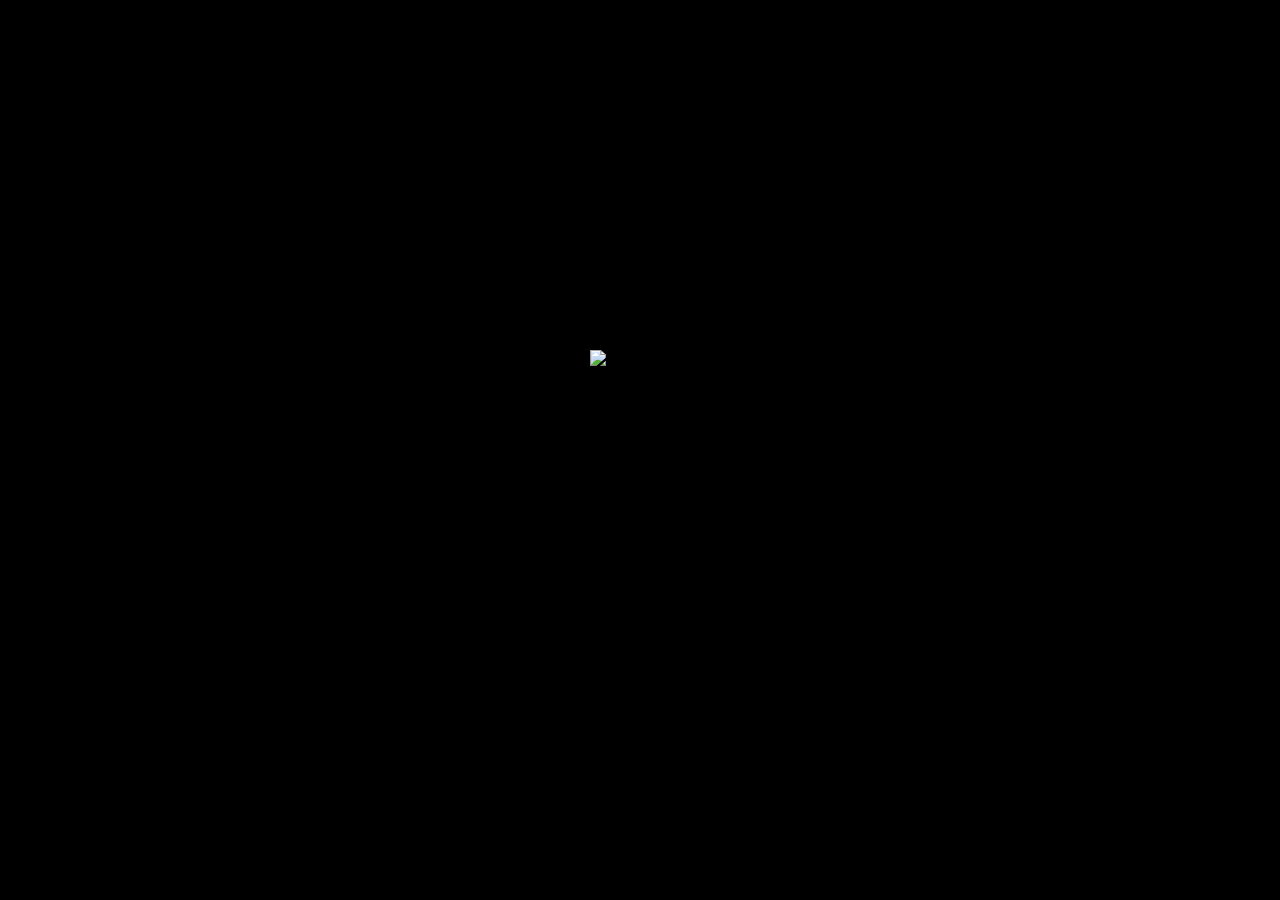
==== index.html @ 79b9480e "Create index.html" ====
<!DOCTYPE html>
<html lang="en">
  <head>
    <meta charset="UTF-8">
    <meta name="viewport" content="width=device-width, initial-scale=0.6">
    <title>0xcpm Loading</title>
    <meta name="description" content="Welcome to the fantastic 0xcpm Photo Gallery">
    <link rel="shortcut icon" type="image/jpg" href="favicon.jpg">
    <meta http-equiv="refresh" content="4; url=home.html">
    
    <style>
      body {
        margin: 0;
        height: 100vh;
        display: flex;
        justify-content: center;
        align-items: center;
        background-color: black;
      }
      img {
        margin: 200px; /* Adjust the size as needed */
        height: 200px;
  	    width: auto;
      }
    </style>
  </head>

  <body>
    <img src="eth.gif" alt="Loading icon">
  </body>
</html>
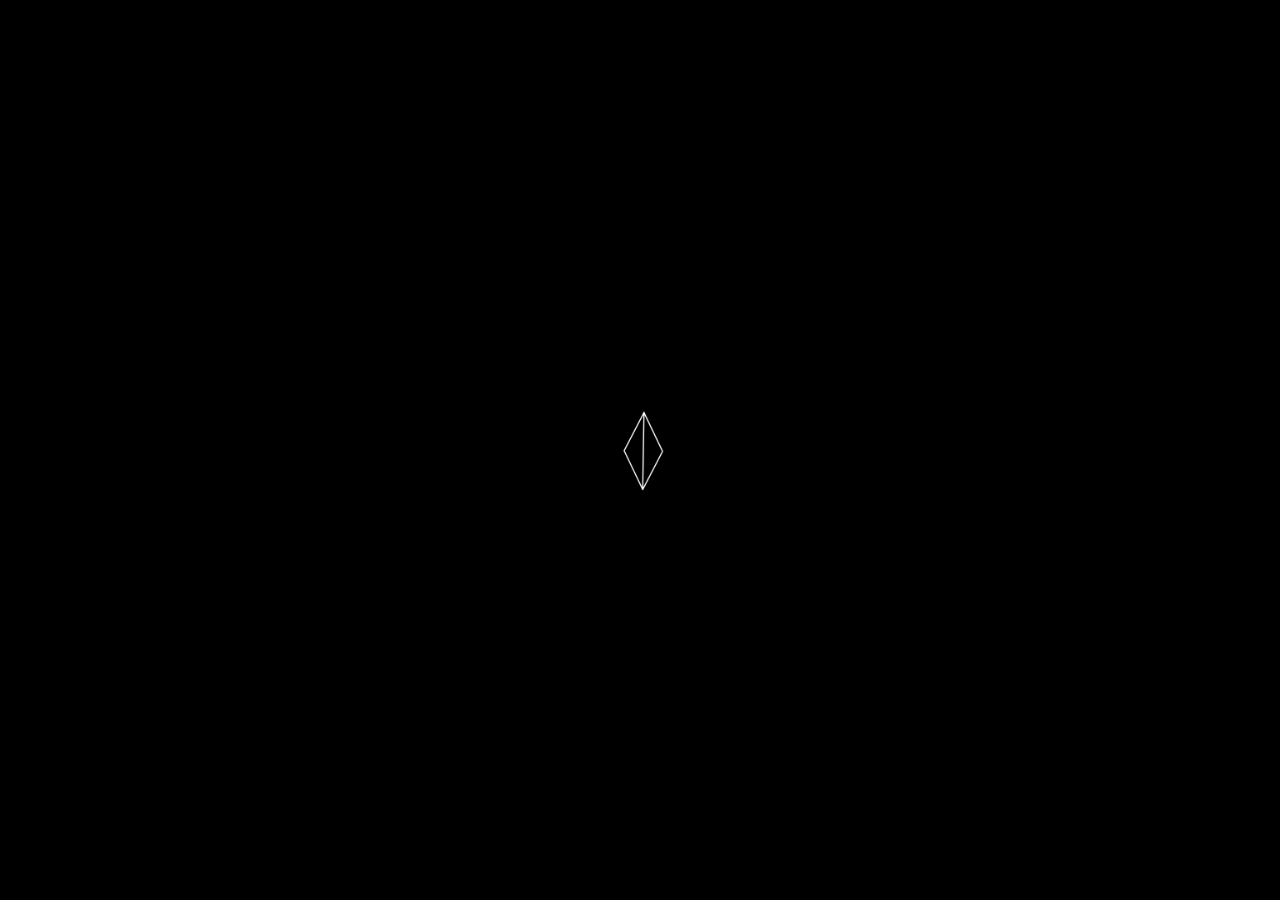
==== commit 9739a49f: "file organization" ====
--- a/index.html
+++ b/index.html
@@ -5,7 +5,7 @@
     <meta name="viewport" content="width=device-width, initial-scale=0.6">
     <title>0xcpm Loading</title>
     <meta name="description" content="Welcome to the fantastic 0xcpm Photo Gallery">
-    <link rel="shortcut icon" type="image/jpg" href="favicon.jpg">
+    <link rel="shortcut icon" type="image/jpg" href="./assets/images/favicon.jpg">
     <meta http-equiv="refresh" content="4; url=home.html">
     
     <style>
@@ -18,7 +18,7 @@
         background-color: black;
       }
       img {
-        margin: 200px; /* Adjust the size as needed */
+        margin: 200px;
         height: 200px;
   	    width: auto;
       }
@@ -26,6 +26,6 @@
   </head>
 
   <body>
-    <img src="eth.gif" alt="Loading icon">
+    <img src="./assets/images/eth.gif" alt="Loading icon">
   </body>
 </html>
